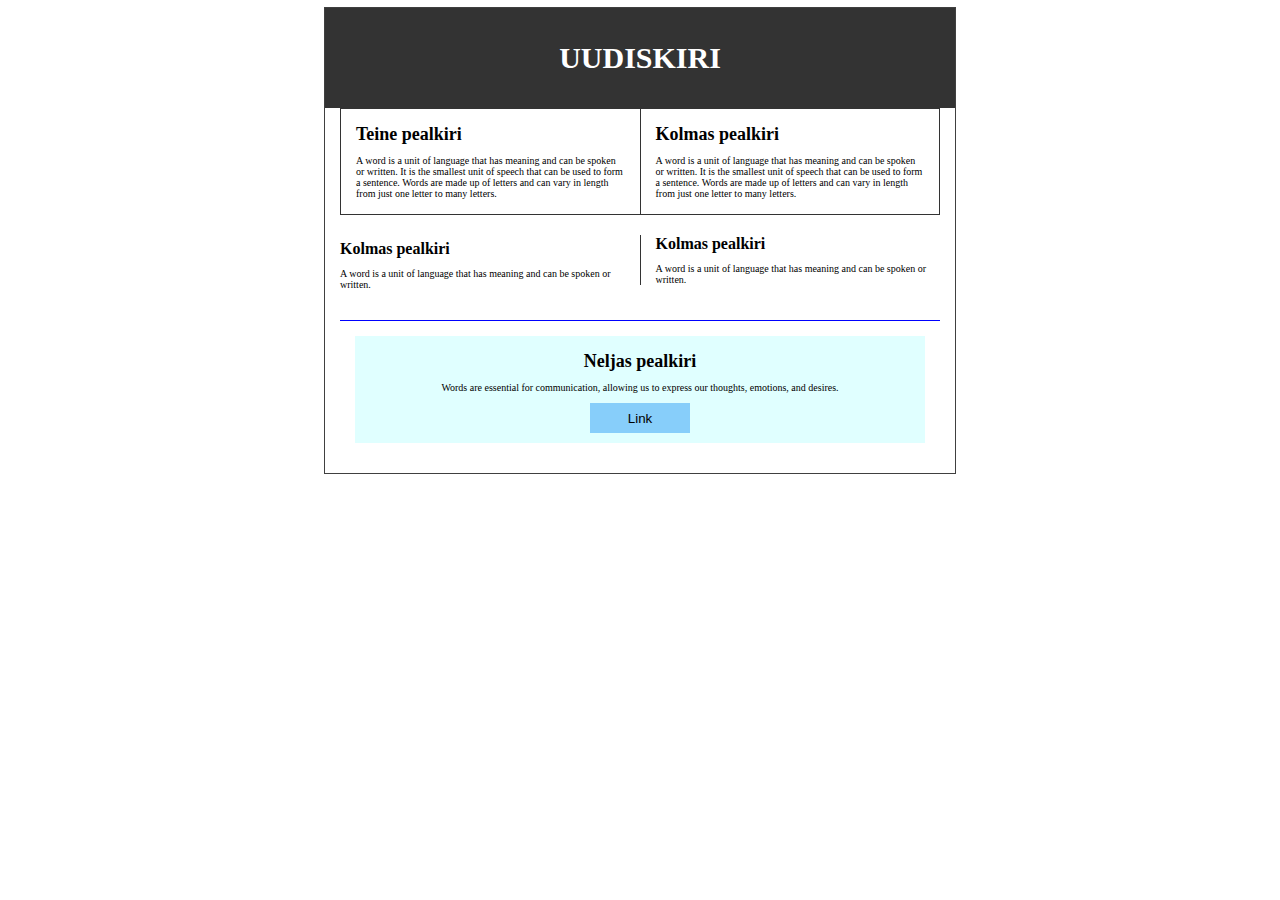
==== ProgressivForm/paigutamine3.html @ 94a8fa9e "Paigutamine 3 harjutus" ====
<!DOCTYPE html>
<html lang="en">
<head>
    <meta charset="UTF-8">
    <meta name="viewport" content="width=device-width, initial-scale=1.0">
    <title>Document</title>
    <style>
        
        strong
        {
            font-size: large;
        }
        thead,
        tfoot {
            background-color: #333;
            color: #fff;
            font-size: 30px;
            height: 100px;

        }
        p
        {
            margin: 0;
            margin-top: 10px;
            font-size: x-small;
        }
        .neljas_pealkiri
        {
            text-align: center;
            border-bottom: 0;
            border-left: 0;
            border-right: 0;
            border-top-color: blue;
            background-color: lightcyan;
            padding-top: 5;
        }
        tbody td
        {
            padding:15px;
            border: 1px solid #333;
        }
       
        table,
        th
        {
            margin: 0;
            padding: 0;
        }
        table
        {
            width:70vh;
            margin-left: auto;
            margin-right: auto;    
            box-shadow: 0px 0px 0px 1px rgba(0,0,0,0.75);
            border-collapse: collapse;
            
        }
        .no_border
        {
            border-left: 0;
            border-top: 0;
            border-bottom: 0;
            border-right: 0;
        }
        .kolmas_pealkiri2
        {
            border-style: solid ;
            border-spacing: 15px;
            border-top: 0;
            border-bottom: 0;
            border-right: 0;
            padding-left: 15px;
            border-left:1px solid #333;
            
        }
        .teine_pealkiri1
        {
            border: 1px solid #333;
            padding: 15px;
        }
        
        .button
        {
            background-color:lightskyblue;
            border: 0;
            width: 100px;
            height: 30px;
            margin: 10px;
        }
        strong
        {
            margin-bottom: 10px;
        }

    </style>
</head>
<body>
    <table>
        <thead>
            <tr>
                <th colspan="2">UUDISKIRI</th>
            </tr>
            
                
                
        </thead>
        <tbody>
            <tr>
                 <td class="no_border" style="padding-right: 0; padding-top: 0; padding-bottom: 0;">
                    <div class="teine_pealkiri1" style="float:right; border-right:0;">
                        <strong>Teine pealkiri</strong>
                        <p>A word is a unit of language that has meaning and can be spoken or written. It is the smallest unit of speech that can be used to form a sentence. Words are made up of letters and can vary in length from just one letter to many letters. </p>
                    </div>
                    
                </td> 
                <td class="no_border" style="padding-left: 0; padding-top: 0; padding-bottom:0;">
                    <div class="teine_pealkiri1">
                        <strong>Kolmas pealkiri</strong>
                        <p>A word is a unit of language that has meaning and can be spoken or written. It is the smallest unit of speech that can be used to form a sentence. Words are made up of letters and can vary in length from just one letter to many letters. </p>
                    </div>
                    
                </td>
            </tr>
            <tr>
                
                <td class="no_border">
                    <div style="margin-top: 10px;">
                        <strong style="font-size: medium;">Kolmas pealkiri</strong>
                        <p style="font-size: x-small;">A word is a unit of language that has meaning and can be spoken or written.</p>
                    </div>
                    
               </td> 
               <td class="no_border" style="padding-left: 0;">
                    <div class="kolmas_pealkiri2">
                        <strong style="font-size: medium;">Kolmas pealkiri</strong>
                        <p style="font-size: x-small;">A word is a unit of language that has meaning and can be spoken or written. </p>
                    </div>
                   
               </td>
           </tr>
           <tr>
                <td stil colspan="2" class="no_border">
                    <div style="border-bottom: 0; border-left: 0; border-right: 0;border-top: 1px solid blue; padding: 15px;">
                        <div class="neljas_pealkiri" style="padding-top: 15px;">
                            <strong>Neljas pealkiri</strong>
                            <p>
                                Words are essential for communication, allowing us to express our thoughts, emotions, and desires.
                            </p>
                            <button class="button">Link</button>
                        </div>
                    </div>
                    
                    
                </td>
           </tr>
               

        </tbody>
    </table>
</body>
</html>
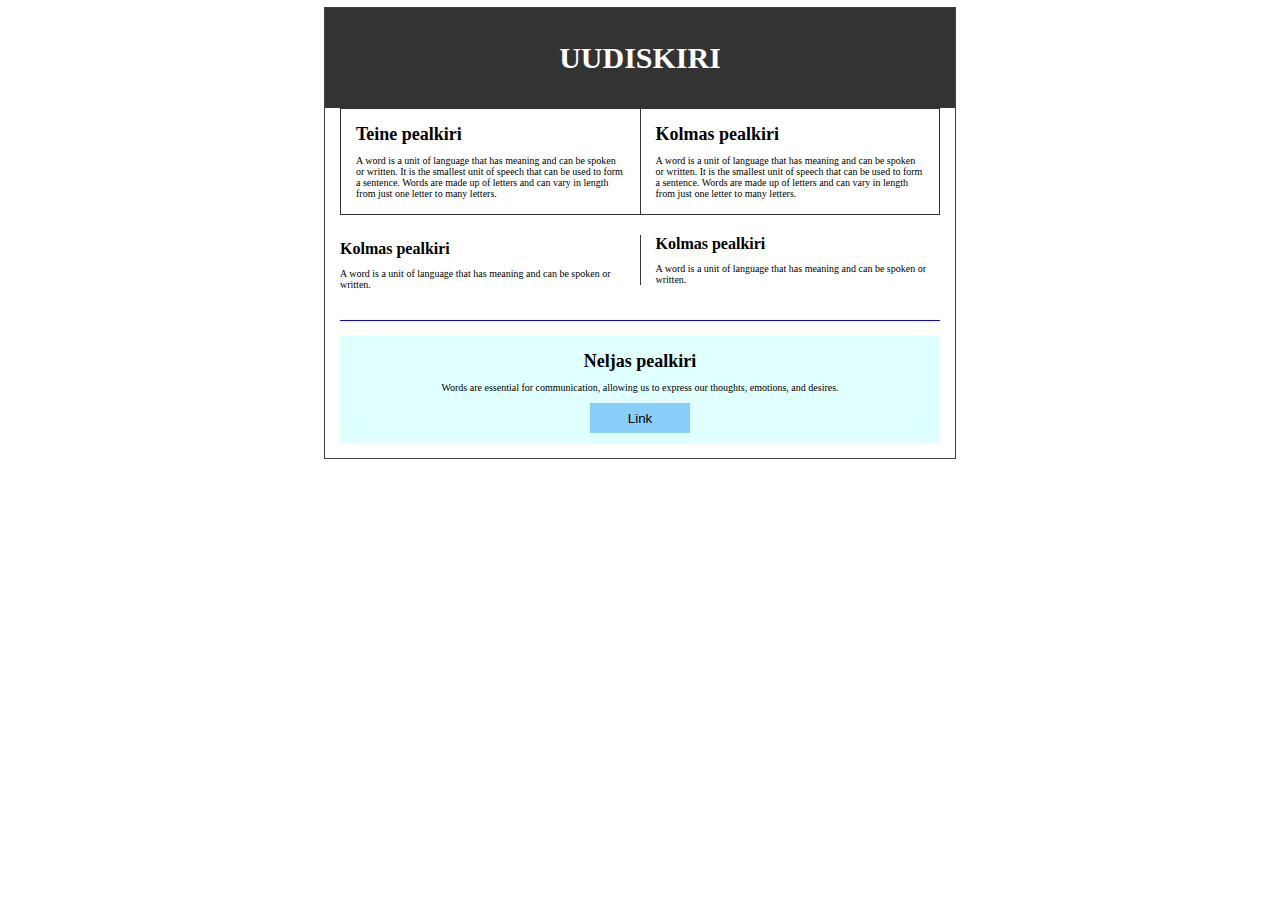
==== commit 003f93ea: "paigutamine3 last update" ====
--- a/ProgressivForm/paigutamine3.html
+++ b/ProgressivForm/paigutamine3.html
@@ -32,6 +32,8 @@
             border-right: 0;
             border-top-color: blue;
             background-color: lightcyan;
+            padding-left: 0;
+            padding-right: 0;
             padding-top: 5;
         }
         tbody td
@@ -57,10 +59,7 @@
         }
         .no_border
         {
-            border-left: 0;
-            border-top: 0;
-            border-bottom: 0;
-            border-right: 0;
+            border: 0;
         }
         .kolmas_pealkiri2
         {
@@ -140,7 +139,7 @@
            </tr>
            <tr>
                 <td stil colspan="2" class="no_border">
-                    <div style="border-bottom: 0; border-left: 0; border-right: 0;border-top: 1px solid blue; padding: 15px;">
+                    <div style="border-bottom: 0; border-left: 0; border-right: 0;border-top: 1px solid blue; padding-left: 0; padding-top: 15px; padding-right: 0;">
                         <div class="neljas_pealkiri" style="padding-top: 15px;">
                             <strong>Neljas pealkiri</strong>
                             <p>
